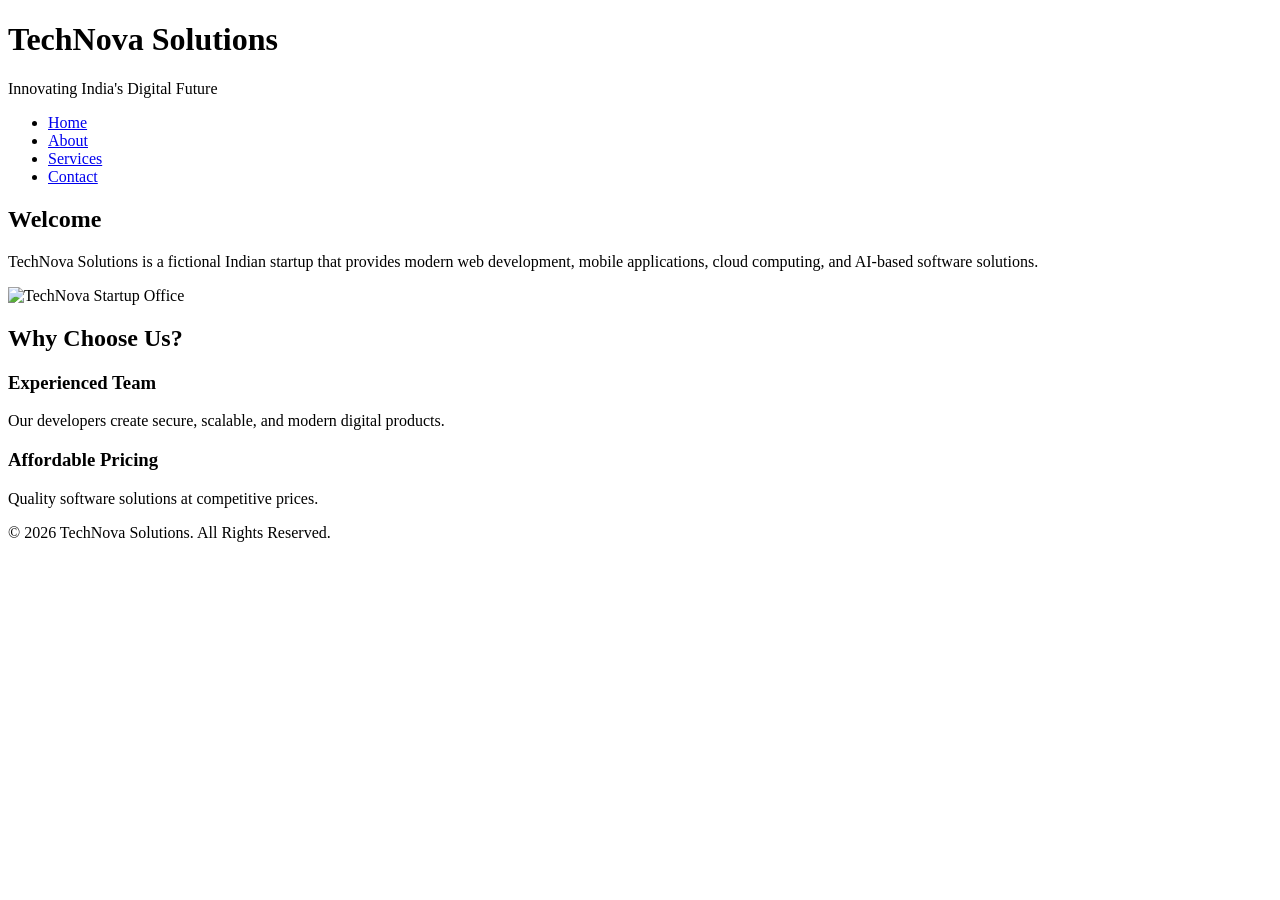
==== project1.html @ db34b5c1 "Initial commit" ====
<!DOCTYPE html>
<html lang="en">

<head>
    <meta charset="UTF-8">
    <meta name="viewport" content="width=device-width, initial-scale=1.0">
    <title>TechNova Solutions | Home</title>
</head>

<body>

<header role="banner">

<h1>TechNova Solutions</h1>

<p>Innovating India's Digital Future</p>

<nav role="navigation" aria-label="Main Navigation">

<ul>

<li><a href="index.html">Home</a></li>

<li><a href="about.html">About</a></li>

<li><a href="services.html">Services</a></li>

<li><a href="contact.html">Contact</a></li>

</ul>

</nav>

</header>

<main role="main">

<section>

<h2>Welcome</h2>

<p>
TechNova Solutions is a fictional Indian startup that provides
modern web development, mobile applications, cloud computing,
and AI-based software solutions.
</p>

<img src="images/startup.jpg"
alt="TechNova Startup Office"
width="600">

</section>

<section>

<h2>Why Choose Us?</h2>

<article>

<h3>Experienced Team</h3>

<p>
Our developers create secure, scalable,
and modern digital products.
</p>

</article>

<article>

<h3>Affordable Pricing</h3>

<p>
Quality software solutions at competitive prices.
</p>

</article>

</section>

</main>

<footer role="contentinfo">

<p>© 2026 TechNova Solutions. All Rights Reserved.</p>

</footer>

</body>
</html>
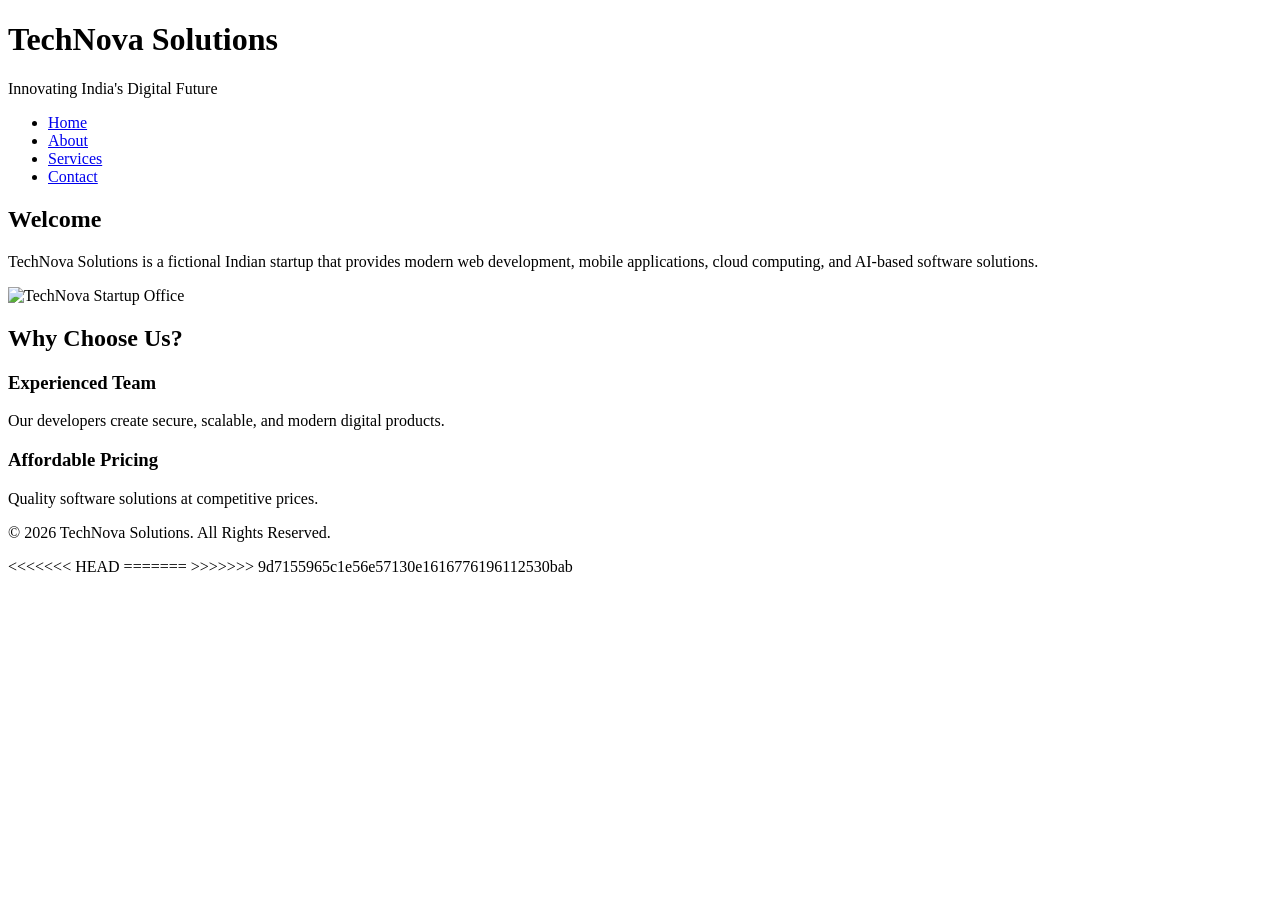
==== commit c04b5aa4: "Add personal developer portfolio project" ====
--- a/project1.html
+++ b/project1.html
@@ -87,4 +87,8 @@
 </footer>
 
 </body>
-</html>+<<<<<<< HEAD
+</html>
+=======
+</html>
+>>>>>>> 9d7155965c1e56e57130e1616776196112530bab
